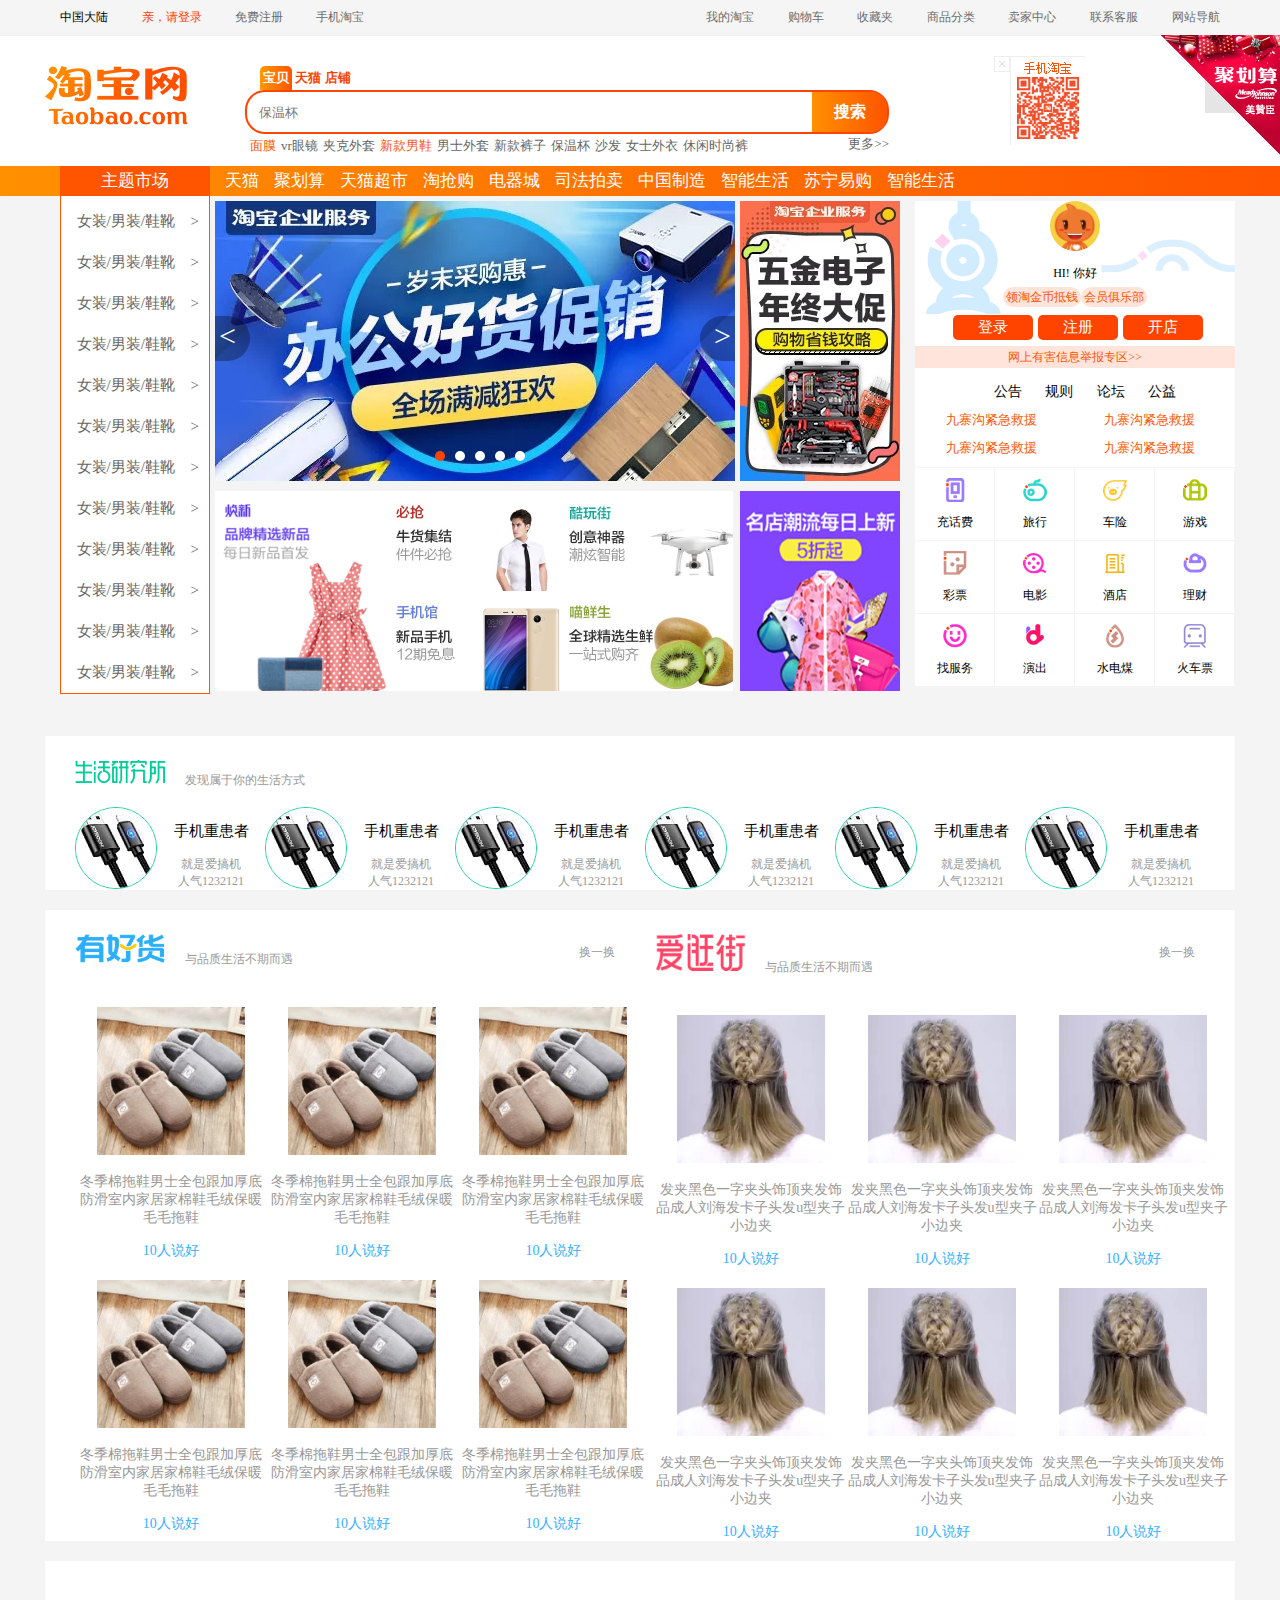
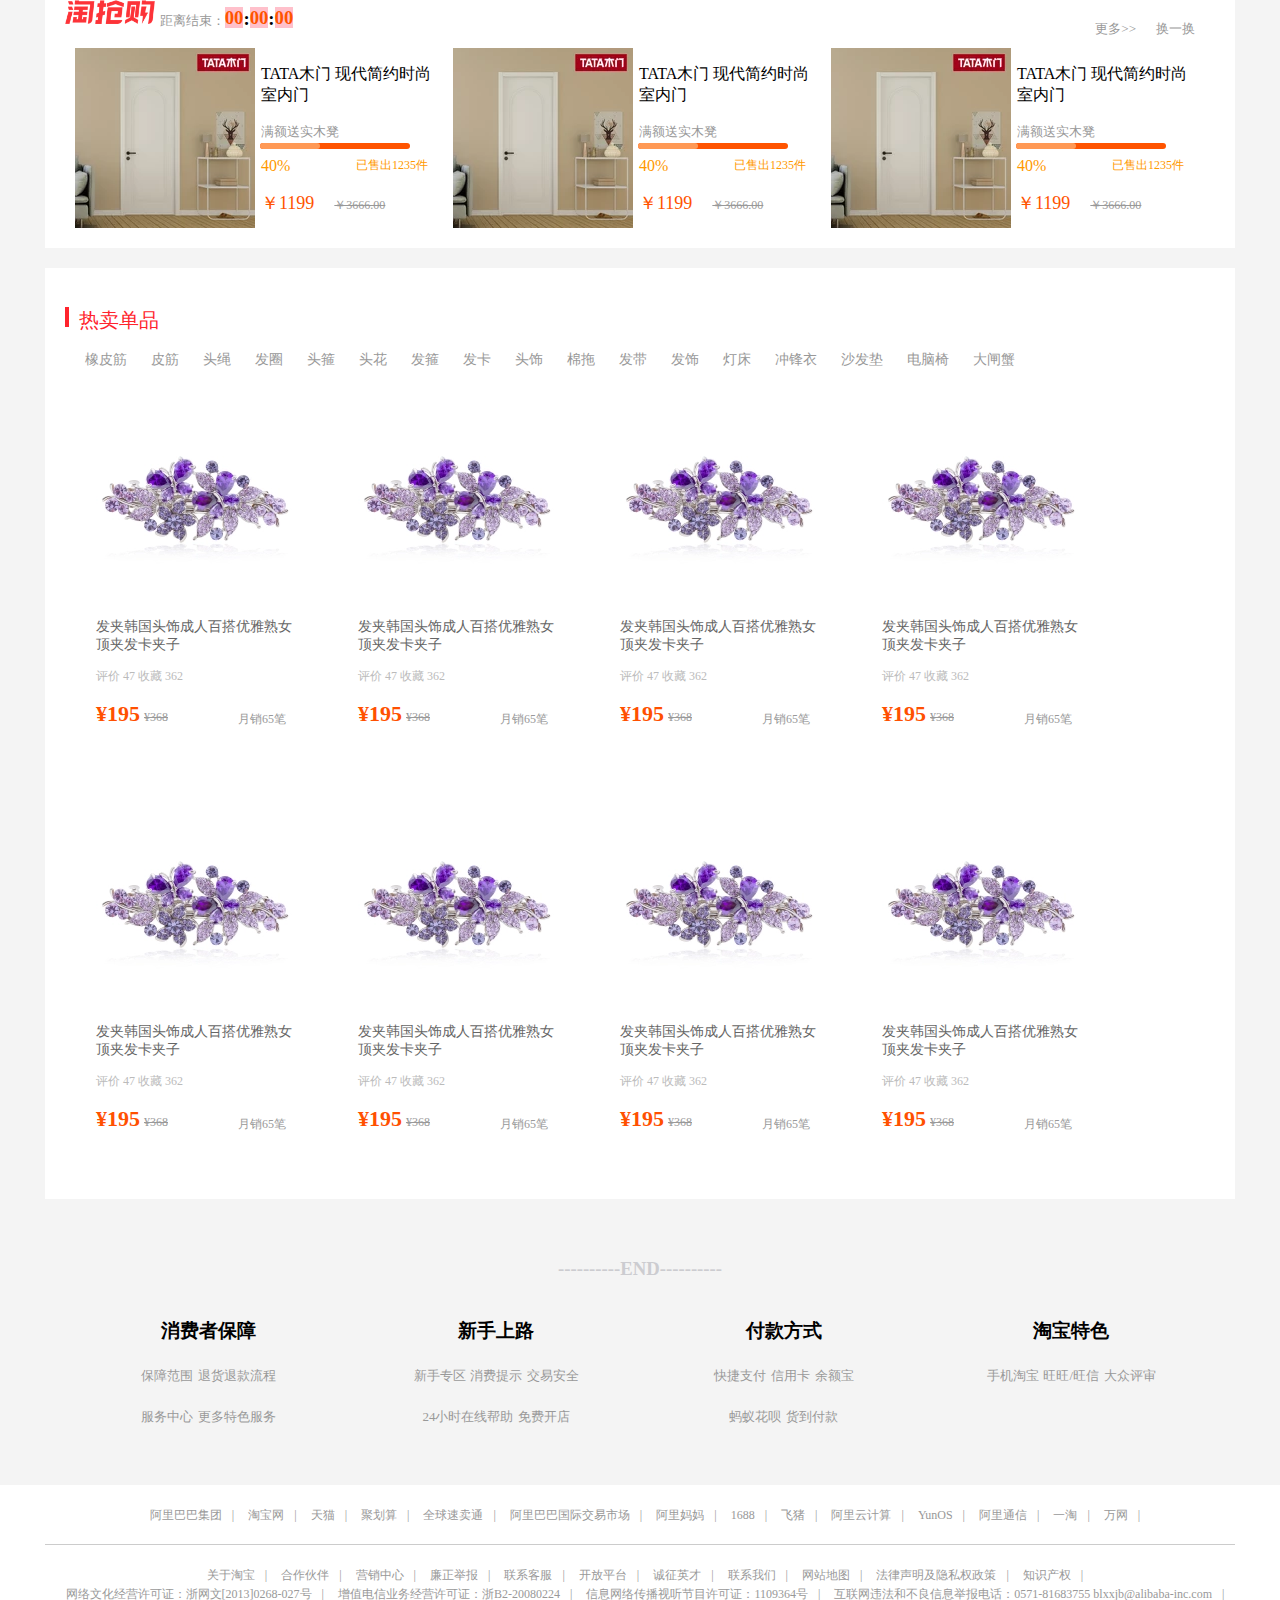
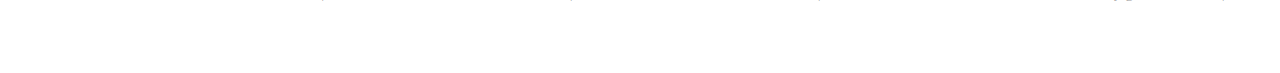
==== index.html @ c48dafb4 "update" ====
<!DOCTYPE html>
<html>
<head lang = "en">
    <meta charset = "UTF-8">
    <title>淘宝</title>
    <link rel = "stylesheet" href = "css/base.css"/>
    <link rel = "stylesheet" href = "css/index.css"/>
</head>
<body>
<!--顶部导航栏-->
<div class="top-nav clearfix">
    <div class="content">
        <div class = "top-nav-left">
            <a href = "javascript:"><span>中国大陆</span><span>▼</span>
                <ul>
                    <li>全球</li>
                    <li>中国大陆</li>
                    <li>台湾</li>
                    <li>香港</li>
                    <li>韩国</li>
                    <li>马来西亚</li>
                    <li>澳大利亚</li>
                    <li>美国</li>
                    <li>新加坡</li>
                    <li>加拿大</li>
                    <li>英国</li>
                </ul>
            </a>
            <a href = "javascript:"><span>亲，请登录</span></a>
            <a href = "javascript:"><span>免费注册</span></a>
            <a href = "javascript:"><span>手机淘宝</span></a>
        </div>
        <div class = "top-nav-right">
            <a href = "javascript:"><span>我的淘宝</span><span>▼</span>
                <ul>
                    <li>已买到的宝贝</li>
                    <li>我的足迹</li>
                </ul>
            </a>
            <a href = "javascript:"><span>购物车</span><span></span></a>
            <a href = "javascript:"><span>收藏夹</span><span>▼</span>
                <ul>
                    <li>收藏的宝贝</li>
                    <li>收藏的店铺</li>
                </ul>
            </a>
            <a href = "javascript:"><span>商品分类</span></a>
            <a href = "javascript:"><span>卖家中心</span><span>▼</span>
                <ul>
                    <li>免费开店</li>
                    <li>已卖出的宝贝</li>
                    <li>出售中的宝贝</li>
                    <li>卖家服务市场</li>
                    <li>卖家服务中心</li>
                    <li>体验中心</li>
                </ul>
            </a>
            <a href = "javascript:"><span>联系客服</span><span>▼</span>
                <ul>
                    <li>消费者客服</li>
                    <li>卖家客服</li>
                </ul>
            </a>
            <a href = "javascript:"><span>网站导航</span><span></span></a>
        </div>
    </div>
</div>
<!--顶部搜索栏-->
<div class="search">
    <div class="top-search">
        <img src = "img/taobao-logo.png" alt = ""/>
        <div class = "top-search-center">
            <div class = "top-search-center-tag">
                <span class="top-search-current"><i>宝贝</i></span>
                <span><i>天猫</i></span>
                <span><i>店铺</i></span>
            </div>
            <div class = "top-search-center-input">
                <input type = "text" placeholder="保温杯"/>
                <input type = "button" value="搜索"/>
            </div>
            <div class = "top-search-center-tip">
                <ul class="clearfix">
                    <li>面膜</li>
                    <li>vr眼镜</li>
                    <li>夹克外套</li>
                    <li>新款男鞋</li>
                    <li>男士外套</li>
                    <li>新款裤子</li>
                    <li>保温杯</li>
                    <li>沙发</li>
                    <li>女士外衣</li>
                    <li>休闲时尚裤</li>
                </ul>
                <span>更多>></span>
            </div>
        </div>
        <i><img src = "img/erweima.png" alt = ""/><a href = "javascript:"></a></i>
    </div>

</div>
<!--聚划算-->
<div class="juhuasuan">
    <a href = "javascript:"><img src = "img/nav-right.png" alt = ""/></a>
</div>
<!--主题部分通栏-->
<div class="top-main">
    <div class="content">
        <ul class="clearfix">
            <li><a href = "javascript:">主题市场</a></li>
            <li><a href = "javascript:">天猫</a></li>
            <li><a href = "javascript:">聚划算</a></li>
            <li><a href = "javascript:">天猫超市</a></li>
            <li><a href = "javascript:">淘抢购</a></li>
            <li><a href = "javascript:">电器城</a></li>
            <li><a href = "javascript:">司法拍卖</a></li>
            <li><a href = "javascript:">中国制造</a></li>
            <li><a href = "javascript:">智能生活</a></li>
            <li><a href = "javascript:">苏宁易购</a></li>
            <li><a href = "javascript:">智能生活</a></li>
        </ul>
    </div>
</div>
<!--主体部分-->
<div class="main clearfix">
    <div class="main-left ">
        <ul class="clearfix">
            <li>女装/男装/鞋靴 <span>></span></li>
            <li>女装/男装/鞋靴 <span>></span></li>
            <li>女装/男装/鞋靴 <span>></span></li>
            <li>女装/男装/鞋靴 <span>></span></li>
            <li>女装/男装/鞋靴 <span>></span></li>
            <li>女装/男装/鞋靴 <span>></span></li>
            <li>女装/男装/鞋靴 <span>></span></li>
            <li>女装/男装/鞋靴 <span>></span></li>
            <li>女装/男装/鞋靴 <span>></span></li>
            <li>女装/男装/鞋靴 <span>></span></li>
            <li>女装/男装/鞋靴 <span>></span></li>
            <li>女装/男装/鞋靴 <span>></span></li>
        </ul>
    </div>
    <div class="main-center">
        <div class="main-center-banner1">
            <ol class="clearfix">
                <li>
                    <a href = "javascript:"><img src = "img/banner1-5.webp.jpg" alt = ""/></a>
                </li>
                <li>
                    <a href = "javascript:"><img src = "img/banner1-1.webp.jpg" alt = ""/></a>
                </li>
                <li>
                    <a href = "javascript:"><img src = "img/banner1-2.webp.jpg" alt = ""/></a>
                </li>
                <li>
                    <a href = "javascript:"><img src = "img/banner1-3.webp.jpg" alt = ""/></a>
                </li>
                <li>
                    <a href = "javascript:"><img src = "img/banner1-4.webp.jpg" alt = ""/></a>

                </li>
                <li>
                    <a href = "javascript:"><img src = "img/banner1-5.webp.jpg" alt = ""/></a>
                </li>
                <li>
                    <a href = "javascript:"><img src = "img/banner1-1.webp.jpg" alt = ""/></a>
                </li>





            </ol>
            <ul>
                <li class="li-current"></li>
                <li></li>
                <li></li>
                <li></li>
                <li></li>
            </ul>
            <div class="left-arc"><</div>
            <div class="right-arc">></div>
        </div>
        <div class="main-center-img1">
            <img src = "img/banner-img2.jpg" alt = ""/>
        </div>

        <div class="main-center-banner2">
            <img src = "img/banner2-1-1.jpg" alt = ""/>
            <img src = "img/banner2-1-2.jpg" alt = ""/>
            <img src = "img/banner2-1-3.jpg" alt = ""/>
            <img src = "img/banner2-1-4.jpg" alt = ""/>
            <img src = "img/banner2-1-5.jpg" alt = ""/>
        </div>
        <div class="main-center-img2">
            <img src = "img/banner-img1.jpg" alt = ""/>

        </div>
    </div>
    <div class="main-right">
        <div class = "main-right-top">
            <img src = "img/banner-head.jpg" alt = ""/>
            <p>HI! 你好</p>
            <p><a>领淘金币抵钱</a><a>会员俱乐部</a></p>
            <span>登录</span><span>注册</span><span>开店</span>
        </div>
        <div class="main-right-report">
            <span>网上有害信息举报专区</span><span>>></span>
        </div>
        <div class = "main-right-main">
            <div class="main-right-main-top">
                <span>公告</span>
                <span>规则</span>
                <span>论坛</span>
                <span>公益</span>
            </div>
            <div class="tip">
                <span>九寨沟紧急救援</span>
                <span>九寨沟紧急救援</span>
                <span>九寨沟紧急救援</span>
                <span>九寨沟紧急救援</span>
            </div>
            <div class="main-right-main-center">
                <ul class="clearfix">
                    <li><div></div><p>充话费</p></li>
                    <li><div></div><p>旅行</p></li>
                    <li><div></div><p>车险</p></li>
                    <li><div></div><p>游戏</p></li>
                    <li><div></div><p>彩票</p></li>
                    <li><div></div><p>电影</p></li>
                    <li><div></div><p>酒店</p></li>
                    <li><div></div><p>理财</p></li>
                    <li><div></div><p>找服务</p></li>
                    <li><div></div><p>演出</p></li>
                    <li><div></div><p>水电煤</p></li>
                    <li><div></div><p>火车票</p></li>
                </ul>
            </div>
        </div>
    </div>
    <div class="main-bottom"></div>
</div>
<!--生活研究所-->
<div class="lifeinstitute">
    <h3><img src = "img/Lifeinstitute.png" alt = "" width="90px"/><span>发现属于你的生活方式</span></h3>
    <ul class="clearfix">
        <li><img src = "img/lifephone.jpg" alt = ""/><p>手机重患者</p><span>就是爱搞机</span><span>人气1232121</span></li>
        <li><img src = "img/lifephone.jpg" alt = ""/><p>手机重患者</p><span>就是爱搞机</span><span>人气1232121</span></li>
        <li><img src = "img/lifephone.jpg" alt = ""/><p>手机重患者</p><span>就是爱搞机</span><span>人气1232121</span></li>
        <li><img src = "img/lifephone.jpg" alt = ""/><p>手机重患者</p><span>就是爱搞机</span><span>人气1232121</span></li>
        <li><img src = "img/lifephone.jpg" alt = ""/><p>手机重患者</p><span>就是爱搞机</span><span>人气1232121</span></li>
        <li><img src = "img/lifephone.jpg" alt = ""/><p>手机重患者</p><span>就是爱搞机</span><span>人气1232121</span></li>
    </ul>

</div>
<!--有好货，爱逛街-->
<div class="street clearfix">
    <div class = "street-left">
        <h3><img src = "img/youhaohuo.png" alt = "" width="90px"/><span>与品质生活不期而遇</span> <span>换一换</span></h3>
        <ul>
            <li><img src = "img/shoe.jpg" alt = ""/>
                <p>冬季棉拖鞋男士全包跟加厚底防滑室内家居家棉鞋毛绒保暖毛毛拖鞋</p>
                <span>10人说好</span>
            </li>
            <li><img src = "img/shoe.jpg" alt = ""/>
                <p>冬季棉拖鞋男士全包跟加厚底防滑室内家居家棉鞋毛绒保暖毛毛拖鞋</p>
                <span>10人说好</span>
            </li>
            <li><img src = "img/shoe.jpg" alt = ""/>
                <p>冬季棉拖鞋男士全包跟加厚底防滑室内家居家棉鞋毛绒保暖毛毛拖鞋</p>
                <span>10人说好</span>
            </li>
            <li><img src = "img/shoe.jpg" alt = ""/>
                <p>冬季棉拖鞋男士全包跟加厚底防滑室内家居家棉鞋毛绒保暖毛毛拖鞋</p>
                <span>10人说好</span>
            </li>
            <li><img src = "img/shoe.jpg" alt = ""/>
                <p>冬季棉拖鞋男士全包跟加厚底防滑室内家居家棉鞋毛绒保暖毛毛拖鞋</p>
                <span>10人说好</span>
            </li>
            <li><img src = "img/shoe.jpg" alt = ""/>
                <p>冬季棉拖鞋男士全包跟加厚底防滑室内家居家棉鞋毛绒保暖毛毛拖鞋</p>
                <span>10人说好</span>
            </li>
        </ul>
    </div>
    <div class = "street-right">
        <h3><img src = "img/aiguangjie.png" alt = "" width="90px"/><span>与品质生活不期而遇</span> <span>换一换</span></h3>
        <ul>
            <li><img src = "img/hair.jpg" alt = ""/>
                <p>发夹黑色一字夹头饰顶夹发饰品成人刘海发卡子头发u型夹子小边夹</p>
                <span>10人说好</span>
            </li>
            <li><img src = "img/hair.jpg" alt = ""/>
                <p>发夹黑色一字夹头饰顶夹发饰品成人刘海发卡子头发u型夹子小边夹</p>
                <span>10人说好</span>
            </li>
            <li><img src = "img/hair.jpg" alt = ""/>
                <p>发夹黑色一字夹头饰顶夹发饰品成人刘海发卡子头发u型夹子小边夹</p>
                <span>10人说好</span>
            </li>
            <li><img src = "img/hair.jpg" alt = ""/>
                <p>发夹黑色一字夹头饰顶夹发饰品成人刘海发卡子头发u型夹子小边夹</p>
                <span>10人说好</span>
            </li>
            <li><img src = "img/hair.jpg" alt = ""/>
                <p>发夹黑色一字夹头饰顶夹发饰品成人刘海发卡子头发u型夹子小边夹</p>
                <span>10人说好</span>
            </li>
            <li><img src = "img/hair.jpg" alt = ""/>
                <p>发夹黑色一字夹头饰顶夹发饰品成人刘海发卡子头发u型夹子小边夹</p>
                <span>10人说好</span>
            </li>
        </ul>
    </div>
</div>
<!--淘抢购-->
<div class="tao">
    <h3>
        <img src = "img/taoqianggou.png" alt = "" width="90px"/>
        <span>距离结束：</span><i>00</i>:<i>00</i>:<i>00</i><s>换一换</s>
        <s>更多>></s></h3>
    <ul class="clearfix">
        <li>
            <img src = "img/door.jpg" alt = ""/>
            <p>TATA木门 现代简约时尚室内门</p>
            <span>满额送实木凳</span>
            <div class="tao-progress">
                <div></div>
            </div>
            <p>40%<span>已售出1235件</span></p>
            <p><span>￥1199</span><i>￥3666.00</i></p>
        </li>
        <li>
            <img src = "img/door.jpg" alt = ""/>
            <p>TATA木门 现代简约时尚室内门</p>
            <span>满额送实木凳</span>
            <div class="tao-progress">
                <div></div>
            </div>
            <p>40%<span>已售出1235件</span></p>
            <p><span>￥1199</span><i>￥3666.00</i></p>
        </li>
        <li>
            <img src = "img/door.jpg" alt = ""/>
            <p>TATA木门 现代简约时尚室内门</p>
            <span>满额送实木凳</span>
            <div class="tao-progress">
                <div></div>
            </div>
            <p>40%<span>已售出1235件</span></p>
            <p><span>￥1199</span><i>￥3666.00</i></p>
        </li>
    </ul>
</div>
<!--热卖单品-->
<div class="hot">
    <h3><div></div><span>热卖单品</span></h3>
    <div class="hot-list">
        <a href = "javascript:"><span>橡皮筋</span></a>
        <a href = "javascript:"><span>皮筋</span></a>
        <a href = "javascript:"><span>头绳</span></a>
        <a href = "javascript:"><span>发圈</span></a>
        <a href = "javascript:"><span>头箍</span></a>
        <a href = "javascript:"><span>头花</span></a>
        <a href = "javascript:"><span>发箍</span></a>
        <a href = "javascript:"><span>发卡</span></a>
        <a href = "javascript:"><span>头饰</span></a>
        <a href = "javascript:"><span>棉拖</span></a>
        <a href = "javascript:"><span>发带</span></a>
        <a href = "javascript:"><span>发饰</span></a>
        <a href = "javascript:"><span>灯床</span></a>
        <a href = "javascript:"><span>冲锋衣</span></a>
        <a href = "javascript:"><span>沙发垫</span></a>
        <a href = "javascript:"><span>电脑椅</span></a>
        <a href = "javascript:"><span>大闸蟹</span></a>
    </div>
    <div class="hot-image">
        <ul class="clearfix">
            <li>
                <img src = "img/fashi.jpg" alt = ""/>
                <p>发夹韩国头饰成人百搭优雅熟女顶夹发卡夹子</p>
                <p>评价 <span>47</span> 收藏 <span>362</span></p>
                <p><span>¥195</span><s>¥368</s><i>月销65笔</i></p>
            </li>
            <li>
                <img src = "img/fashi.jpg" alt = ""/>
                <p>发夹韩国头饰成人百搭优雅熟女顶夹发卡夹子</p>
                <p>评价 <span>47</span> 收藏 <span>362</span></p>
                <p><span>¥195</span><s>¥368</s><i>月销65笔</i></p>
            </li>
            <li>
                <img src = "img/fashi.jpg" alt = ""/>
                <p>发夹韩国头饰成人百搭优雅熟女顶夹发卡夹子</p>
                <p>评价 <span>47</span> 收藏 <span>362</span></p>
                <p><span>¥195</span><s>¥368</s><i>月销65笔</i></p>
            </li>
            <li>
                <img src = "img/fashi.jpg" alt = ""/>
                <p>发夹韩国头饰成人百搭优雅熟女顶夹发卡夹子</p>
                <p>评价 <span>47</span> 收藏 <span>362</span></p>
                <p><span>¥195</span><s>¥368</s><i>月销65笔</i></p>
            </li>
            <li>
                <img src = "img/fashi.jpg" alt = ""/>
                <p>发夹韩国头饰成人百搭优雅熟女顶夹发卡夹子</p>
                <p>评价 <span>47</span> 收藏 <span>362</span></p>
                <p><span>¥195</span><s>¥368</s><i>月销65笔</i></p>
            </li>
            <li>
                <img src = "img/fashi.jpg" alt = ""/>
                <p>发夹韩国头饰成人百搭优雅熟女顶夹发卡夹子</p>
                <p>评价 <span>47</span> 收藏 <span>362</span></p>
                <p><span>¥195</span><s>¥368</s><i>月销65笔</i></p>
            </li>
            <li>
                <img src = "img/fashi.jpg" alt = ""/>
                <p>发夹韩国头饰成人百搭优雅熟女顶夹发卡夹子</p>
                <p>评价 <span>47</span> 收藏 <span>362</span></p>
                <p><span>¥195</span><s>¥368</s><i>月销65笔</i></p>
            </li>
            <li>
                <img src = "img/fashi.jpg" alt = ""/>
                <p>发夹韩国头饰成人百搭优雅熟女顶夹发卡夹子</p>
                <p>评价 <span>47</span> 收藏 <span>362</span></p>
                <p><span>¥195</span><s>¥368</s><i>月销65笔</i></p>
            </li>

        </ul>
    </div>
</div>
<div class="footer">
    <h3>----------END----------</h3>
    <ul class="clearfix">
        <li>
            <p>消费者保障</p>
            <p><span>保障范围</span>
                <span>退货退款流程</span>
            </p>
            <p><span>服务中心</span>
                <span>更多特色服务</span>
            </p>
        </li>
        <li>
            <p>新手上路</p>
            <p><span>新手专区</span>
                <span>消费提示</span>
                <span>交易安全</span>
            </p>
            <p><span>24小时在线帮助</span>
                <span>免费开店</span>
            </p>
        </li>
        <li>
            <p>付款方式</p>
            <p><span>快捷支付</span>
                <span>信用卡</span>
                <span>余额宝</span>
            </p>
            <p><span>蚂蚁花呗</span>
                <span>货到付款</span>
            </p>
        </li>
        <li>
        <p>淘宝特色</p>
        <p><span>手机淘宝</span>
            <span>旺旺/旺信</span>
            <span>大众评审</span>
        </p>
    </li>



    </ul>
</div>
<div class="link">
    <ol class="clearfix">
        <a href = "javascript:"><i>阿里巴巴集团</i></a><i>|</i>
        <a href = "javascript:"><i>淘宝网</i></a><i>|</i>
        <a href = "javascript:"><i>天猫</i></a><i>|</i>
        <a href = "javascript:"><i>聚划算</i></a><i>|</i>
        <a href = "javascript:"><i>全球速卖通</i></a><i>|</i>
        <a href = "javascript:"><i>阿里巴巴国际交易市场</i></a><i>|</i>
        <a href = "javascript:"><i>阿里妈妈</i></a><i>|</i>
        <a href = "javascript:"><i>1688</i></a><i>|</i>
        <a href = "javascript:"><i>飞猪</i></a><i>|</i>
        <a href = "javascript:"><i>阿里云计算</i></a><i>|</i>
        <a href = "javascript:"><i>YunOS</i></a><i>|</i>
        <a href = "javascript:"><i>阿里通信</i></a><i>|</i>
        <a href = "javascript:"><i>一淘</i></a><i>|</i>
        <a href = "javascript:"><i>万网</i></a><i>|</i>
    </ol>
    <div class="link-line"></div>
    <ol class="clearfix">

        <a href = "javascript:"><i>关于淘宝</i></a><i>|</i>
        <a href = "javascript:"><i>合作伙伴</i></a><i>|</i>
        <a href = "javascript:"><i>营销中心</i></a><i>|</i>
        <a href = "javascript:"><i>廉正举报</i></a><i>|</i>
        <a href = "javascript:"><i>联系客服</i></a><i>|</i>
        <a href = "javascript:"><i> 开放平台</i></a><i>|</i>
        <a href = "javascript:"><i>诚征英才</i></a><i>|</i>
        <a href = "javascript:"><i>联系我们</i></a><i>|</i>
        <a href = "javascript:"><i>网站地图</i></a><i>|</i>
        <a href = "javascript:"><i>法律声明及隐私权政策</i></a><i>|</i>
        <a href = "javascript:"><i>知识产权</i></a><i>|</i>
    </ol>
    <ol class="clearfix">
        <a href = "javascript:"><i>网络文化经营许可证：浙网文[2013]0268-027号</i></a><i>|</i>
        <a href = "javascript:"><i>增值电信业务经营许可证：浙B2-20080224</i></a><i>|</i>
        <a href = "javascript:"><i>信息网络传播视听节目许可证：1109364号</i></a><i>|</i>
        <a href = "javascript:"><i>互联网违法和不良信息举报电话：0571-81683755 blxxjb@alibaba-inc.com</i></a><i>|</i>
    </ol>
</div>
</body>
</html>
<script src="js/index.js"></script>
---- css/base.css ----
/*基本css*/
/*清除浮动*/
.clearfix::before,.clearfix::after {
    content: '';
    display: table;
}
.clearfix::after {
    clear: both;
}
.clearfix {
    *zoom: 1;/*兼容ie6*/
}

/*清除基本样式*/
html,body,div,span,i,s,a,img,ul,ol,li {
    margin: 0;
    padding: 0;
}
i,s,a {
    text-decoration: none;
    font-style: normal;
}
ol,ul {
    list-style: none;
}
input {
    outline: none;
    border: none;
}
body {
    background-color: #f4f4f4;
}
---- css/index.css ----
/*顶部导航栏*/
.top-nav {
    background-color: #f5f5f5;
    font: 400 12px/35px 'microsoft yahei';
    border-bottom: 1px solid #eee;
}
.top-nav .content {
    width: 1190px;
    height: 35px;
    margin: 0 auto;
    position: relative;

}
.top-nav .content a{
    color: #6c6c6c;
    /*margin-left: 15px;*/
    padding: 0px 15px;
    height: 35px;
    display: inline-block;
}

.top-nav .top-nav-left {
    float: left;
    height: 100%;
}
.top-nav .top-nav-left a:nth-child(1){
    color: #000;
}
.top-nav .top-nav-left a:nth-child(2){
    color: #f40;
}
.top-nav .top-nav-right {
    float: right;
    position: relative;
}
.top-nav-left a span:nth-child(2),.top-nav-right a span:nth-child(2) {
    color: #ccc;
    font-size: 1px;
}
.top-nav-left a ul, .top-nav-right a ul{
    position: absolute;
    background-color: #fff;
    z-index: 1;
    top: 35px;
    display: none;
}
.top-nav a:hover span:nth-child(1) {
    color: #f40;
}

.top-nav-left a:nth-child(1) ul {
    height: 300px;
    width: 250px;
    /*float: left;*/
    left: 0;
    overflow-y: scroll;
    overflow-x: hidden;
    padding: 8px 0 0 15px;

}
.top-nav-right a:nth-child(1) ul {
    width: 75px;
    /*float: left;*/
    left: 5px;
    padding: 8px 4px 0 4px;
}
.top-nav-right a:nth-child(3) ul {
    width: 63px;
    /*float: left;*/
    left: 166px;
    padding: 8px 4px 0 4px;


}
.top-nav-right a:nth-child(5) ul {
    /*float: left;*/
    width: 75px;
    left: 329px;
    padding: 8px 4px 0 4px;
}
.top-nav-right a:nth-child(6) ul {
    /*float: left;*/
    width: 75px;
    left: 423px;
    padding: 8px 4px 0 4px;
}
.top-nav-left ul li:hover,.top-nav-right ul li:hover {
    background-color: #ccc;

}


/*顶部搜索栏*/
.search {
    background-color: #fff;
}
.top-search {
    width: 1190px;
    height: 100px;
    margin: 0 auto;
    padding: 30px 0 0 0px;
    position: relative;
    background-color: #fff;

}
.top-search img:nth-of-type(2) {
    position: absolute;
    right: 170px;
    top: 30px;
}
.top-search-center {
    float: left;
    position: absolute;
    top: 30px;
    left: 200px;
}
.top-search-center .top-search-center-tag {
    color: #f40;
    font: 600 13px 'microsoft yahei';
    margin-left: 15px;
}
.top-search-center .top-search-center-tag span {
    cursor: pointer;
}
.top-search-current {
    display: inline-block;
    border-radius: 5px 5px 0 0 ;
    background-image: linear-gradient(to right,#ff9900 0%,#ff5400 100%);
    color: #fff;
    padding: 3px;
}
.top-search-center-input {
    width: 640px;
    height: 40px;
    border-radius: 20px;
    border: 2px solid #f40;
    position: relative;
}
.top-search-center-input input[type=text] {
    margin: 2px 0 0 10px;
    width: 480px;
    height: 34px;
}
.top-search-center-input input[type=button] {
    width: 75px;
    height: 100%;
    float: right;
    background-image: linear-gradient(to right,#ff9000 0%,#ff5400 100%);
    border-radius: 0 15px 15px 0;
    cursor: pointer;
    color: #fff;
    font: 700 16px 'microsoft yahei';

}
.top-search-center-tip ul li {
    font: 400 13px 'microsoft yahei';
    float: left;
    margin: 3px 0 0 5px;
    color: #666;
    cursor: pointer;
}
.top-search-center-tip ul li:hover {
    color: #f40;
}
.top-search-center-tip ul li:nth-child(1) {
    color: #ff5400;
}
.top-search-center-tip ul li:nth-child(4) {
    color: #ff5400;
}
.top-search-center-tip span {
    float: right;
    font: 400 13px 'microsoft yahei';
    margin: -20px 0 0 5px;
    color: #666;
    cursor: pointer;

}
.top-search>i{

    position: absolute;
    right: 150px;
    top: 20px;
}
.top-search>i>a {
    height: 14px;
    width: 14px;
    position: absolute;
    left: 0;
    top: 0;
}

/*聚划算*/
.juhuasuan {
    position: absolute;
    right: 0;
    top: 35px;
}
/*主题通栏部分*/
.top-main {
    height: 30px;
    background-image: linear-gradient(90deg,#ff9000 0%,#ff5400 100%);
    margin-top: 0px;
}
.top-main .content {
    width: 1190px;
    margin: 0 auto;
}
.top-main ul li{
    float: left;
    margin-left: 15px;
    cursor: pointer;
}
.top-main ul li a {
    cursor: pointer;

}

.top-main li:nth-child(1){
    width: 150px;
    text-align: center;
    background-color: #ff5400;

}
.top-main ul li a{
    color: #fff;
    font: 400 17px/30px 'microsoft yahei';
}

/*主体部分*/
.main {
    width: 1190px;
    margin: 0 auto;
    position: relative;
}
.main-left {
    float: left;
    width: 148px;
    border: 1px solid #ff5400;
    margin-left: 15px;
    margin-top: -1px;
}
.main-left ul {
    width: 100%;
    text-align: center;
    background-color: #fff;
}
.main-left ul li {
    height: 32px;
    color: #666;
    margin: 9px 0 5px 0;
    font: 400 15px/32px 'microsoft yahei';
}
.main-left ul li:hover{
    color: #ff5000;
    background-color: #ffe4dc;
    transition: all 0.3s;
}
.main-left ul li span {
    float: right;
    margin-right: 10px;
}
/*轮播图*/

.main-center-banner1 {
    width: 520px;
    height: 280px;
    margin: 5px;
    position: relative;
    overflow: hidden;
    display: inline-block;
    float: left;
}
.main-center-banner1 ul {
    position: absolute;
    bottom: 20px;
    left: 50%;
    margin-left: -50px;
}
.main-center-banner1 ol {
    position: absolute;
    width: 3640px;
    left: -520px;
}
.main-center-banner1 ol li{
    float: left;
}
.main-center-banner1 .li-current {
    background-color: #f40;
}
.main-center-banner1 ul li {
    height: 10px;
    width: 10px;
    border-radius: 10px;
    float: left;
    margin-left: 10px;
    background-color: #fff;
    cursor: pointer;

}
.left-arc,.right-arc{
    position: absolute;
    width: 45px;
    height: 45px;
    font: 400 30px/40px 'microsoft yahei';
    color: #fff;
    cursor: pointer;
    background-color: rgba(0,0,0,0.3);
    text-align: center;
}
.left-arc {
    left: -10px;
    top: 50%;
    margin-top: -25px;
    border-radius: 0 25px 25px 0;

}
.right-arc {
    right: -10px;
    top: 50%;
    margin-top: -25px;
    border-radius: 25px 0 0 25px;

}
.main-center-banner2 {
    height: 220px;
    width: 520px;
    margin: 5px;
    position: relative;
    overflow: hidden;
    /*display: inline-block;*/
    float: left;

}
.main-center-banner2 img {
    cursor: pointer;
}
.main-center-banner2 img:nth-child(1) {
    height: 200px;
    float: left;
}
.main-center-banner2 img:nth-child(n+2) {
    height: 100px;
    float: left;

}
.main-center-img1,.main-center-img2 {
    display: inline-block;
    float: left;
    margin-top: 5px;
    cursor: pointer;

}
/*主要内容右侧登录部分*/
.main-right {
    position: absolute;
    top: 5px;
    width: 320px;
    right: 0;
}
.main-right-top {
    width: 320px;
    height: 145px;
    background: url(../img/banner-background.png);
    text-align: center;
    background-size: cover;
}
.main-right-top p {
    font: 400 12px/12px 'microsoft yahei';
    cursor: pointer;
}
.main-right-top img {
    border-radius: 50%;
    cursor: pointer;
}
.main-right-top p:nth-of-type(2) a{
    padding: 3px;
    border-radius: 10px;
    background-color: #ffe4db;
    color: #ff5400;
}
.main-right-top span {
    background-color: #f40;
    font: 500 15px/25px 'microsoft yahei';
    color: #fff;
    margin-left: 5px;
    width: 80px;
    display: inline-block;
    cursor: pointer;
    border-radius: 5px;
}
.main-right-report {
    width: 100%;
    height: 22px;
    text-align: center;
    background-color: #ffe4db;
    font: 400 12px 'microsoft yahei';
    cursor: pointer;

}
.main-right-report span {
    line-height: 22px;
    color: #ff5400;
}

/*main-right-main*/
.main-right-main {
    background-color: #fff;
    width: 100%;
    padding-top: 15px;
    position: relative;
}
.main-right-main-top {
    text-align: center;
    font: 500 14px 'microsoft yahei';

}
.main-right-main-top span {
    margin: 15px 0 0 20px;
    cursor: pointer;
}
.main-right-main-top span::before {
    content: '';
    display: block;
    height: 2px;
    width: 35px;
    background-color: #f40;
    position: absolute;
    display: none;
}
.main-right-main-top span:nth-child(1)::before {
    top: 35px;
    left: 75px;
}
.main-right-main-top span:nth-child(2)::before {
    top: 35px;
    left: 125px;
}
.main-right-main-top span:nth-child(3)::before {
    top: 35px;
    left: 178px;
}
.main-right-main-top span:nth-child(4)::before {
    top: 35px;
    left: 230px;
}
.main-right-main-top span:hover {
    color: #f40;
}
.main-right-main-top span:hover::before {
    display: block;
}
.main-right-main-top .tip {
    margin-top: 20px;
}
.main-right-main .tip span{
    display: inline-block;
    font: 400 13px 'microsoft yahei';
    width: 48%;
    text-align: center;
    color: #ff5400;
    margin-top: 10px;
    cursor: pointer;


}
.main-right-main-center ul {
    margin-top: 10px;
}
.main-right-main-center ul li {
    width: 78px;
    height: 71px;
    text-align: center;
    /*border: 1px solid #000;*/
    float: left;
    border-top: 1px solid #f4f4f4;
    border-right: 1px solid #f4f4f4;
    border-left: 1px solid transparent;
    border-bottom: 1px solid transparent;
    cursor: pointer;

}
.main-right-main-center ul li:hover {
    border: 1px solid #f40;
    width: 78px;
    height: 71px;
}
.main-right-main-center ul li:hover p {
    color: #f40;
}
.main-right-main-center ul li p {
    font: 400 12px 'microsoft yahei';
}
.main-right-main-center ul li div {
    background: url(../img/banner-logo.png) no-repeat;
    width: 24px;
    height: 24px;
    margin: 10px auto 0 auto;
}
.main-right-main-center ul li:nth-child(1) div {
    background-position: 0px 0px;
}
.main-right-main-center ul li:nth-child(2) div {
    background-position: 0px -44px;

}
.main-right-main-center ul li:nth-child(3) div {
    background-position: 0px -88px;

}
.main-right-main-center ul li:nth-child(4) div {
    background-position: 0px -132px;

}
.main-right-main-center ul li:nth-child(5) div {
    background-position: 0px -175px;

}
.main-right-main-center ul li:nth-child(6) div {
    background-position: 0px -220px;

}
.main-right-main-center ul li:nth-child(7) div {
    background-position: 0px -264px;

}
.main-right-main-center ul li:nth-child(8) div {
    background-position: 0px -308px;

}
.main-right-main-center ul li:nth-child(9) div {
    background-position: 0px -352px;

}
.main-right-main-center ul li:nth-child(10) div {
    background-position: 0px -397px;

}
.main-right-main-center ul li:nth-child(11) div {
    background-position: 0px -440px;

}
.main-right-main-center ul li:nth-child(12) div {
    background-position: 0px -484px;

}

/*生活研究所*/
.lifeinstitute {
    width: 1160px;
    margin: 20px auto 0 auto;
    padding-left: 30px;
    background-color: #fff;
    padding-top: 5px;
}
.lifeinstitute h3 span {
    font: 400 12px 'microsoft yahei';
    color: #999;
    margin-left: 20px;
}
.lifeinstitute h3 img {
    cursor: pointer;
}
.lifeinstitute ul li {
    float: left;
    width: 190px;
    text-align: center;
    cursor: pointer;
}
.lifeinstitute ul li:hover img {
    border: 1px solid #f40;
}
.lifeinstitute ul li:hover p {
    color: #f40;
}
.lifeinstitute ul li img {
    border-radius: 50%;
    float: left;
    border: 1px solid #13d0a1;
}
.lifeinstitute ul li p {
    font-size: 15px;
}
.lifeinstitute ul li span {
    color: #999;
    font: 400 12px 'microsoft yahei';
    display: block;
}
/*有好货，爱逛街*/
.street {
    width: 1160px;
    margin: 20px auto 0 auto;
    padding-left: 30px;
    background-color: #fff;
    padding-top: 5px;

}
.street .street-left {
    float: left;
    width: 50%;
}
.street .street-right {
    float: right;
    width: 50%;
}
.street .street-left h3 span,.street .street-right h3 span {
    font: 400 12px 'microsoft yahei';
    color: #999;
    margin-left: 20px;
}
.street .street-left h3 span:nth-child(3) {
    float: right;
    margin: 10px 40px 0 0 ;
    cursor: pointer;

}
.street .street-right h3 span:nth-child(3) {
    float: right;
    margin: 10px 40px 0 0 ;
    cursor: pointer;

}
.street ul li {
    float: left;
    width: 33%;
    overflow: hidden;
    text-align: center;
    margin-top: 20px;
}
.street ul li:hover img {
    filter: grayscale(40%);
    transition: all 0.3s;
}
.street ul li:hover p {
    color: #f40;
}
.street ul li img {
    height: 148px;
}
.street ul li p {
    color: #999;
    font-size: 14px;
}
.street ul li span {
    color: #35b1ff;
    font-size: 14px;
}
.street h3 img {
    cursor: pointer;
}
/*淘抢购*/
.tao {
    width: 1150px;
    margin: 20px auto 0 auto;
    padding: 20px;
    background-color: #fff;
}
.tao h3 span {
    font: 400 13px 'microsoft yahei';
    color: #999;
}
.tao h3 i {
    background-color: pink;
    color: #ff5400;
}
.tao h3 img {
    cursor: pointer;
}
.tao h3 s {
    font: 400 13px 'microsoft yahei';
    color: #999;
    float: right;
    margin: 20px 20px 0 0 ;
    cursor: pointer;
}
.tao ul {
    width: 100%;
}
.tao ul li {
    float: left;
    width: 32%;
    height: 180px;
    position: relative;
    margin-left: 10px;
    cursor: pointer;
}
.tao ul li:hover>p {
    color: #f40;
}
.tao ul li:hover>img {
    opacity: 0.8;
    transition: all 0.3s;
}
.tao ul li img {
    float: left;
    padding-right: 6px;
}
.tao ul li>span {
    font-size: 13px;
    color: #999;
}
.tao .tao-progress {
    width: 150px;
    background-color: #ff5400;
    height: 6px;
    position: absolute;
    right: 33px;
    top: 95px;
    border-radius: 10px;
}
.tao .tao-progress div {
    width: 40%;
    height: 100%;
    background-color: #ff9955;
    border-radius: 10px;

}
.tao ul li p:nth-of-type(2) {
    color: #ff9900;
}
.tao ul li p:nth-of-type(2) span{
    float: right;
    font-size: 12px;
    margin-right: 15px;
}
.tao ul li p:nth-of-type(3) span {
    font: 500 18px 'microsoft yahei';
    color: #ff5400
}
.tao ul li p:nth-of-type(3) i {
    font: 400 12px 'microsoft yahei';
    color: #999;
    text-decoration: line-through;
    margin-left: 20px;
}
/*热卖单品*/
.hot {
    width: 1150px;
    margin: 20px auto 0 auto;
    background-color: #fff;
    padding: 20px;
}
.hot h3 div {
    display: inline-block;
    width: 4px;
    height: 20px;
    background-color: #ff242d;
}
.hot h3 span {
    color: #ff242d;
    font: 500 20px/20px 'microsoft yahei';
    margin-left: 10px;
}
.hot .hot-list span {
    color: #999;
    font: 400 14px 'microsoft yahei';
    margin-left: 20px;
}
.hot .hot-list span:hover {
    color: #f40;
}
.hot .hot-image ul li {
    float: left;
    margin: 10px;
    padding: 20px;
    width: 200px;
    border: 1px solid transparent;

}
.hot .hot-image ul li img {
    cursor: pointer;
}
.hot .hot-image ul li:hover {
    border: 1px solid #f40;
    
}
.hot .hot-image ul li p:nth-of-type(1) {
    font-size: 14px;
    color: #666;
}
.hot .hot-image ul li p:nth-of-type(2){
    font-size: 12px;
    color: #bbb;
}
.hot .hot-image ul li p:nth-of-type(3) span{
    color: #ff5000;
    font: 600 22px 'microsoft yahei';
}
.hot .hot-image ul li p:nth-of-type(3) s {
    font-size: 12px;
    color: #999;
    text-decoration: line-through;
    margin-left: 4px;
}
.hot .hot-image ul li p:nth-of-type(3) i {
    font-size: 12px;
    color: #999;
    float: right;
    margin: 10px 10px 0 0 ;
}
/*尾部*/
.footer {
    width: 1150px;
    padding: 20px;
    margin: 20px auto 0 auto;
    text-align: center;
}
.footer h3 {
    /*width: 60px;*/
    color: #ccccd0;
}
.footer ul li {
    float: left;
    width: 25%;
}
.footer ul li p {
    font: 600 19px 'microsoft yahei';
}

.footer ul li span {
    color: #999;
    font: 400 13px 'microsoft yahei';
    cursor: pointer;
}
.footer ul li span:hover {
    color: #f40;
}
/*link部分*/
.link {
    background-color: #fff;
    width: 100%;
    padding: 20px 0 70px 0;
    margin: 20px auto 0 auto;
    text-align: center;
}
.link ol i {
    font: 400 12px 'microsoft yahei';
    color: #999;
    margin-left: 10px;
}
.link .link-line {
    width: 1190px;
    margin: 20px auto;
    height: 1px;
    background-color: #ccc;

}
.link ol a i{
    cursor: pointer;
}
.link ol a i:hover {
    color: #f40;
}
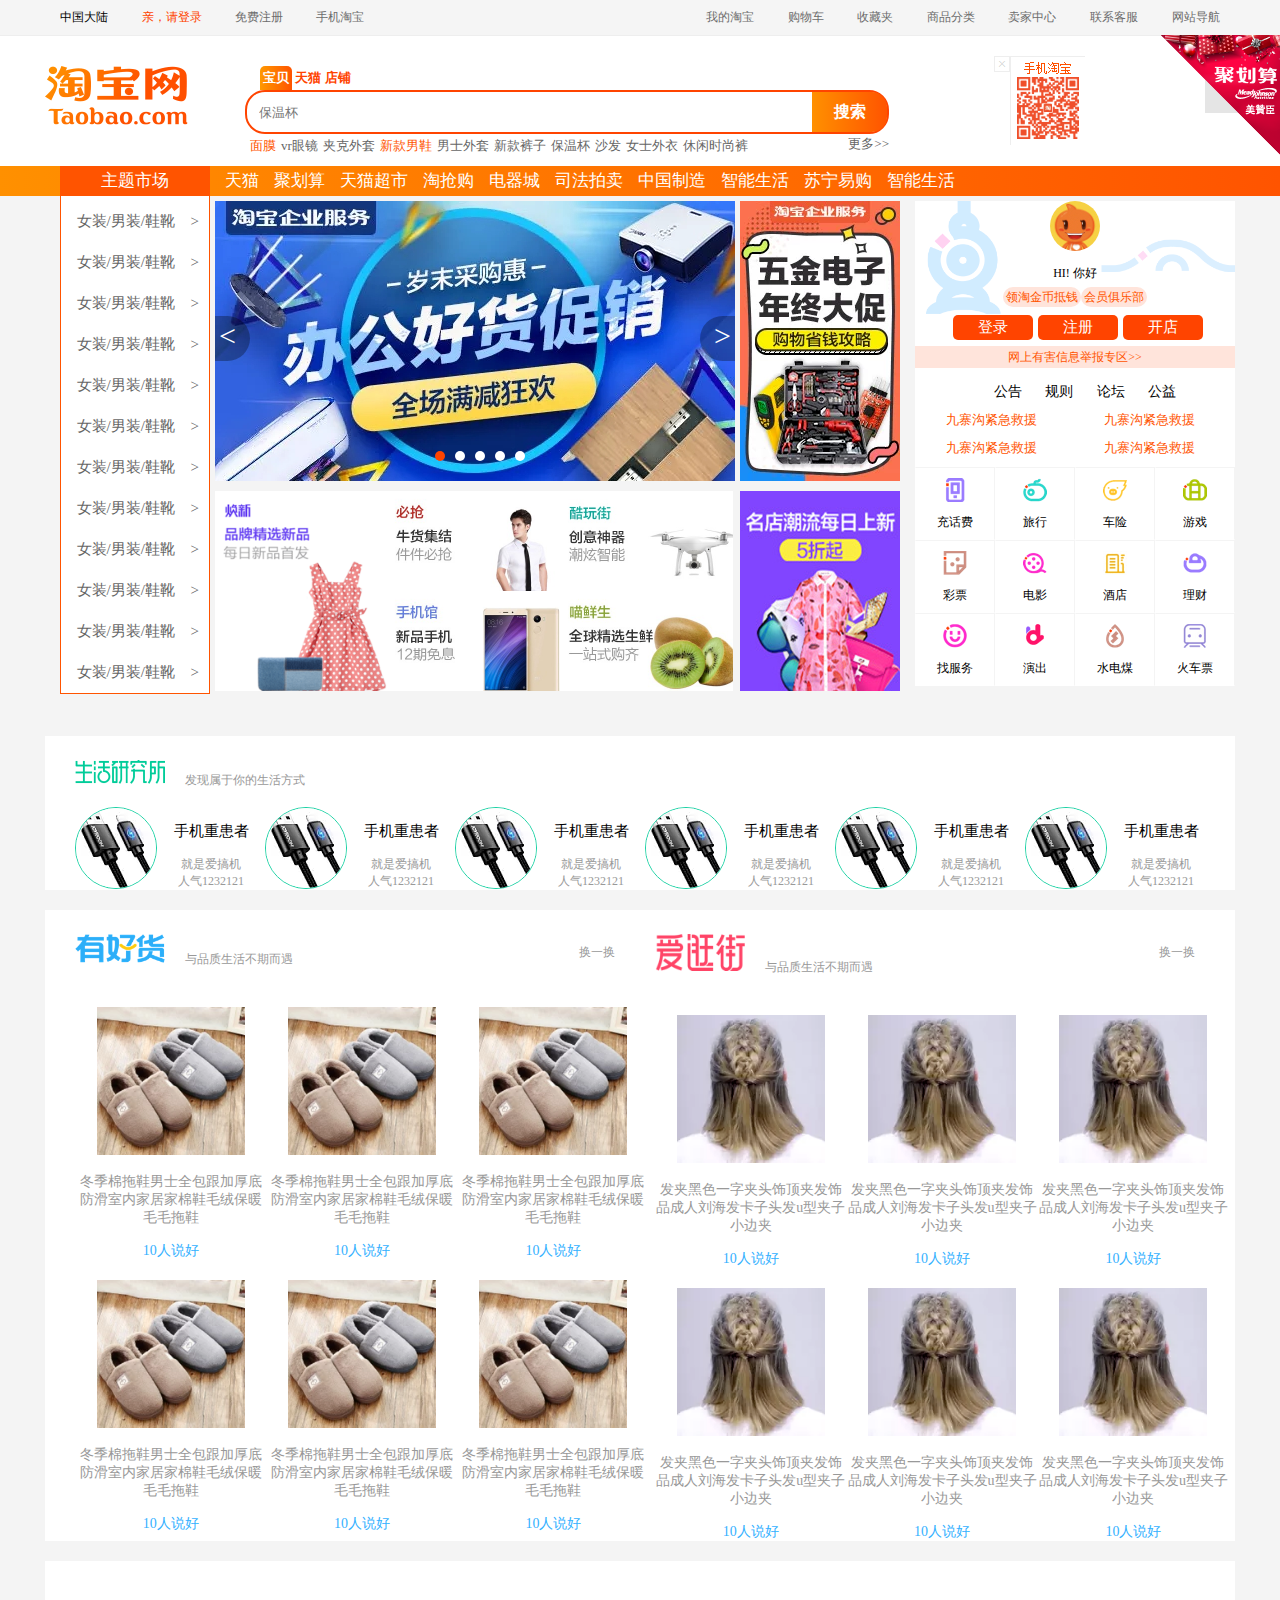
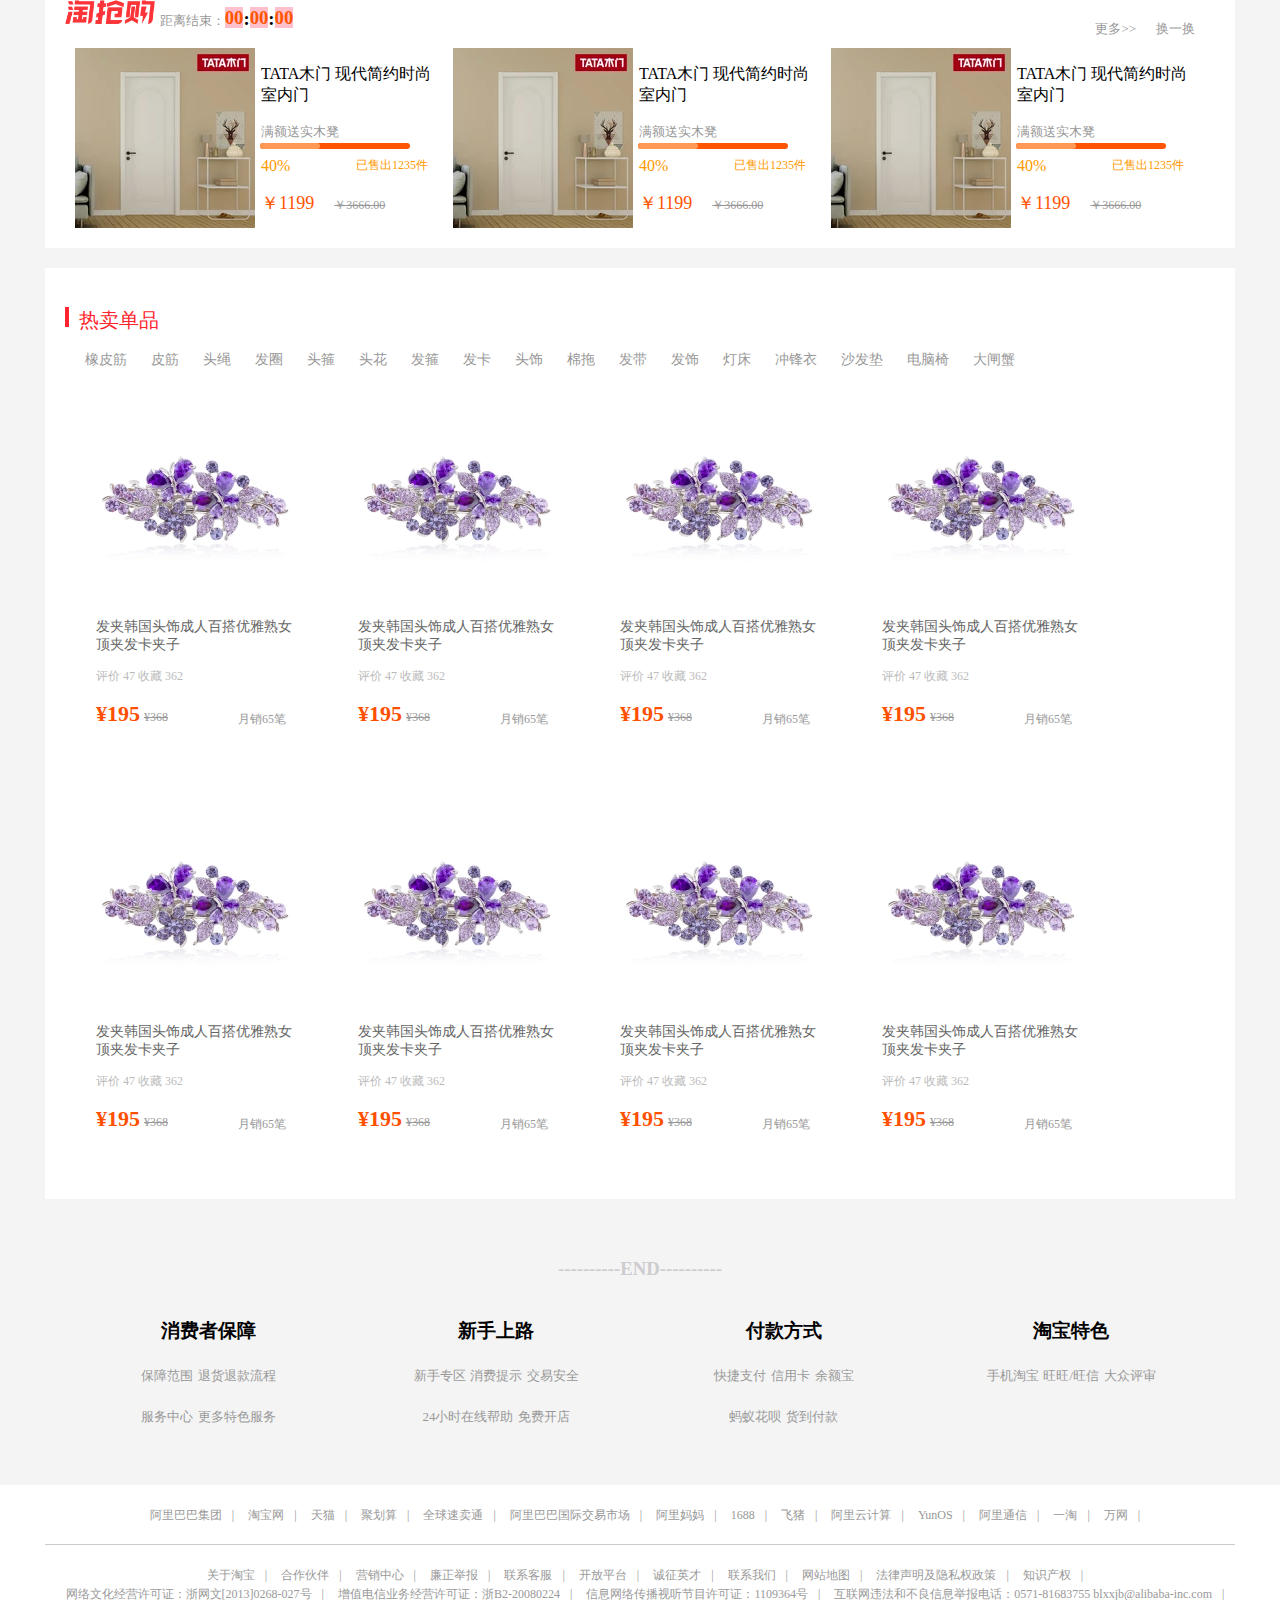
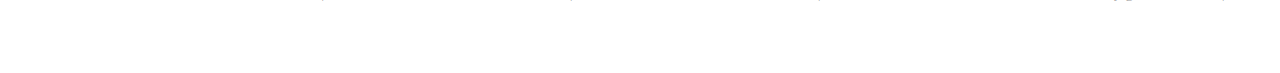
==== commit 7fc1215e: "update" ====
--- a/index.html
+++ b/index.html
@@ -3,8 +3,8 @@
 <head lang = "en">
     <meta charset = "UTF-8">
     <title>淘宝</title>
-    <link rel = "stylesheet" href = "css/base.css"/>
-    <link rel = "stylesheet" href = "css/index.css"/>
+    <link rel = "stylesheet" type="text/css" href = "css/base.css"/>
+    <link rel = "stylesheet" type="text/css" href = "css/index.css"/>
 </head>
 <body>
 <!--顶部导航栏-->
@@ -143,26 +143,26 @@
         <div class="main-center-banner1">
             <ol class="clearfix">
                 <li>
-                    <a href = "javascript:"><img src = "img/banner1-5.webp.jpg" alt = ""/></a>
-                </li>
-                <li>
-                    <a href = "javascript:"><img src = "img/banner1-1.webp.jpg" alt = ""/></a>
-                </li>
-                <li>
-                    <a href = "javascript:"><img src = "img/banner1-2.webp.jpg" alt = ""/></a>
-                </li>
-                <li>
-                    <a href = "javascript:"><img src = "img/banner1-3.webp.jpg" alt = ""/></a>
-                </li>
-                <li>
-                    <a href = "javascript:"><img src = "img/banner1-4.webp.jpg" alt = ""/></a>
-
-                </li>
-                <li>
-                    <a href = "javascript:"><img src = "img/banner1-5.webp.jpg" alt = ""/></a>
-                </li>
-                <li>
-                    <a href = "javascript:"><img src = "img/banner1-1.webp.jpg" alt = ""/></a>
+                    <a href = "javascript:"><img src = "img/banner1-5.webp.png" alt = ""/></a>
+                </li>
+                <li>
+                    <a href = "javascript:"><img src = "img/banner1-1.webp.png" alt = ""/></a>
+                </li>
+                <li>
+                    <a href = "javascript:"><img src = "img/banner1-2.webp.png" alt = ""/></a>
+                </li>
+                <li>
+                    <a href = "javascript:"><img src = "img/banner1-3.webp.png" alt = ""/></a>
+                </li>
+                <li>
+                    <a href = "javascript:"><img src = "img/banner1-4.webp.png" alt = ""/></a>
+
+                </li>
+                <li>
+                    <a href = "javascript:"><img src = "img/banner1-5.webp.png" alt = ""/></a>
+                </li>
+                <li>
+                    <a href = "javascript:"><img src = "img/banner1-1.webp.png" alt = ""/></a>
                 </li>
 
 
@@ -181,24 +181,24 @@
             <div class="right-arc">></div>
         </div>
         <div class="main-center-img1">
-            <img src = "img/banner-img2.jpg" alt = ""/>
+            <img src = "img/banner-img2.png" alt = ""/>
         </div>
 
         <div class="main-center-banner2">
-            <img src = "img/banner2-1-1.jpg" alt = ""/>
-            <img src = "img/banner2-1-2.jpg" alt = ""/>
-            <img src = "img/banner2-1-3.jpg" alt = ""/>
-            <img src = "img/banner2-1-4.jpg" alt = ""/>
-            <img src = "img/banner2-1-5.jpg" alt = ""/>
+            <img src = "img/banner2-1-1.png" alt = ""/>
+            <img src = "img/banner2-1-2.png" alt = ""/>
+            <img src = "img/banner2-1-3.png" alt = ""/>
+            <img src = "img/banner2-1-4.png" alt = ""/>
+            <img src = "img/banner2-1-5.png" alt = ""/>
         </div>
         <div class="main-center-img2">
-            <img src = "img/banner-img1.jpg" alt = ""/>
+            <img src = "img/banner-img1.png" alt = ""/>
 
         </div>
     </div>
     <div class="main-right">
         <div class = "main-right-top">
-            <img src = "img/banner-head.jpg" alt = ""/>
+            <img src = "img/banner-head.png" alt = ""/>
             <p>HI! 你好</p>
             <p><a>领淘金币抵钱</a><a>会员俱乐部</a></p>
             <span>登录</span><span>注册</span><span>开店</span>
@@ -243,12 +243,12 @@
 <div class="lifeinstitute">
     <h3><img src = "img/Lifeinstitute.png" alt = "" width="90px"/><span>发现属于你的生活方式</span></h3>
     <ul class="clearfix">
-        <li><img src = "img/lifephone.jpg" alt = ""/><p>手机重患者</p><span>就是爱搞机</span><span>人气1232121</span></li>
-        <li><img src = "img/lifephone.jpg" alt = ""/><p>手机重患者</p><span>就是爱搞机</span><span>人气1232121</span></li>
-        <li><img src = "img/lifephone.jpg" alt = ""/><p>手机重患者</p><span>就是爱搞机</span><span>人气1232121</span></li>
-        <li><img src = "img/lifephone.jpg" alt = ""/><p>手机重患者</p><span>就是爱搞机</span><span>人气1232121</span></li>
-        <li><img src = "img/lifephone.jpg" alt = ""/><p>手机重患者</p><span>就是爱搞机</span><span>人气1232121</span></li>
-        <li><img src = "img/lifephone.jpg" alt = ""/><p>手机重患者</p><span>就是爱搞机</span><span>人气1232121</span></li>
+        <li><img src = "img/lifephone.png" alt = ""/><p>手机重患者</p><span>就是爱搞机</span><span>人气1232121</span></li>
+        <li><img src = "img/lifephone.png" alt = ""/><p>手机重患者</p><span>就是爱搞机</span><span>人气1232121</span></li>
+        <li><img src = "img/lifephone.png" alt = ""/><p>手机重患者</p><span>就是爱搞机</span><span>人气1232121</span></li>
+        <li><img src = "img/lifephone.png" alt = ""/><p>手机重患者</p><span>就是爱搞机</span><span>人气1232121</span></li>
+        <li><img src = "img/lifephone.png" alt = ""/><p>手机重患者</p><span>就是爱搞机</span><span>人气1232121</span></li>
+        <li><img src = "img/lifephone.png" alt = ""/><p>手机重患者</p><span>就是爱搞机</span><span>人气1232121</span></li>
     </ul>
 
 </div>
@@ -257,27 +257,27 @@
     <div class = "street-left">
         <h3><img src = "img/youhaohuo.png" alt = "" width="90px"/><span>与品质生活不期而遇</span> <span>换一换</span></h3>
         <ul>
-            <li><img src = "img/shoe.jpg" alt = ""/>
+            <li><img src = "img/shoe.png" alt = ""/>
                 <p>冬季棉拖鞋男士全包跟加厚底防滑室内家居家棉鞋毛绒保暖毛毛拖鞋</p>
                 <span>10人说好</span>
             </li>
-            <li><img src = "img/shoe.jpg" alt = ""/>
+            <li><img src = "img/shoe.png" alt = ""/>
                 <p>冬季棉拖鞋男士全包跟加厚底防滑室内家居家棉鞋毛绒保暖毛毛拖鞋</p>
                 <span>10人说好</span>
             </li>
-            <li><img src = "img/shoe.jpg" alt = ""/>
+            <li><img src = "img/shoe.png" alt = ""/>
                 <p>冬季棉拖鞋男士全包跟加厚底防滑室内家居家棉鞋毛绒保暖毛毛拖鞋</p>
                 <span>10人说好</span>
             </li>
-            <li><img src = "img/shoe.jpg" alt = ""/>
+            <li><img src = "img/shoe.png" alt = ""/>
                 <p>冬季棉拖鞋男士全包跟加厚底防滑室内家居家棉鞋毛绒保暖毛毛拖鞋</p>
                 <span>10人说好</span>
             </li>
-            <li><img src = "img/shoe.jpg" alt = ""/>
+            <li><img src = "img/shoe.png" alt = ""/>
                 <p>冬季棉拖鞋男士全包跟加厚底防滑室内家居家棉鞋毛绒保暖毛毛拖鞋</p>
                 <span>10人说好</span>
             </li>
-            <li><img src = "img/shoe.jpg" alt = ""/>
+            <li><img src = "img/shoe.png" alt = ""/>
                 <p>冬季棉拖鞋男士全包跟加厚底防滑室内家居家棉鞋毛绒保暖毛毛拖鞋</p>
                 <span>10人说好</span>
             </li>
@@ -286,27 +286,27 @@
     <div class = "street-right">
         <h3><img src = "img/aiguangjie.png" alt = "" width="90px"/><span>与品质生活不期而遇</span> <span>换一换</span></h3>
         <ul>
-            <li><img src = "img/hair.jpg" alt = ""/>
+            <li><img src = "img/hair.png" alt = ""/>
                 <p>发夹黑色一字夹头饰顶夹发饰品成人刘海发卡子头发u型夹子小边夹</p>
                 <span>10人说好</span>
             </li>
-            <li><img src = "img/hair.jpg" alt = ""/>
+            <li><img src = "img/hair.png" alt = ""/>
                 <p>发夹黑色一字夹头饰顶夹发饰品成人刘海发卡子头发u型夹子小边夹</p>
                 <span>10人说好</span>
             </li>
-            <li><img src = "img/hair.jpg" alt = ""/>
+            <li><img src = "img/hair.png" alt = ""/>
                 <p>发夹黑色一字夹头饰顶夹发饰品成人刘海发卡子头发u型夹子小边夹</p>
                 <span>10人说好</span>
             </li>
-            <li><img src = "img/hair.jpg" alt = ""/>
+            <li><img src = "img/hair.png" alt = ""/>
                 <p>发夹黑色一字夹头饰顶夹发饰品成人刘海发卡子头发u型夹子小边夹</p>
                 <span>10人说好</span>
             </li>
-            <li><img src = "img/hair.jpg" alt = ""/>
+            <li><img src = "img/hair.png" alt = ""/>
                 <p>发夹黑色一字夹头饰顶夹发饰品成人刘海发卡子头发u型夹子小边夹</p>
                 <span>10人说好</span>
             </li>
-            <li><img src = "img/hair.jpg" alt = ""/>
+            <li><img src = "img/hair.png" alt = ""/>
                 <p>发夹黑色一字夹头饰顶夹发饰品成人刘海发卡子头发u型夹子小边夹</p>
                 <span>10人说好</span>
             </li>
@@ -321,7 +321,7 @@
         <s>更多>></s></h3>
     <ul class="clearfix">
         <li>
-            <img src = "img/door.jpg" alt = ""/>
+            <img src = "img/door.png" alt = ""/>
             <p>TATA木门 现代简约时尚室内门</p>
             <span>满额送实木凳</span>
             <div class="tao-progress">
@@ -331,7 +331,7 @@
             <p><span>￥1199</span><i>￥3666.00</i></p>
         </li>
         <li>
-            <img src = "img/door.jpg" alt = ""/>
+            <img src = "img/door.png" alt = ""/>
             <p>TATA木门 现代简约时尚室内门</p>
             <span>满额送实木凳</span>
             <div class="tao-progress">
@@ -341,7 +341,7 @@
             <p><span>￥1199</span><i>￥3666.00</i></p>
         </li>
         <li>
-            <img src = "img/door.jpg" alt = ""/>
+            <img src = "img/door.png" alt = ""/>
             <p>TATA木门 现代简约时尚室内门</p>
             <span>满额送实木凳</span>
             <div class="tao-progress">
@@ -377,49 +377,49 @@
     <div class="hot-image">
         <ul class="clearfix">
             <li>
-                <img src = "img/fashi.jpg" alt = ""/>
-                <p>发夹韩国头饰成人百搭优雅熟女顶夹发卡夹子</p>
-                <p>评价 <span>47</span> 收藏 <span>362</span></p>
-                <p><span>¥195</span><s>¥368</s><i>月销65笔</i></p>
-            </li>
-            <li>
-                <img src = "img/fashi.jpg" alt = ""/>
-                <p>发夹韩国头饰成人百搭优雅熟女顶夹发卡夹子</p>
-                <p>评价 <span>47</span> 收藏 <span>362</span></p>
-                <p><span>¥195</span><s>¥368</s><i>月销65笔</i></p>
-            </li>
-            <li>
-                <img src = "img/fashi.jpg" alt = ""/>
-                <p>发夹韩国头饰成人百搭优雅熟女顶夹发卡夹子</p>
-                <p>评价 <span>47</span> 收藏 <span>362</span></p>
-                <p><span>¥195</span><s>¥368</s><i>月销65笔</i></p>
-            </li>
-            <li>
-                <img src = "img/fashi.jpg" alt = ""/>
-                <p>发夹韩国头饰成人百搭优雅熟女顶夹发卡夹子</p>
-                <p>评价 <span>47</span> 收藏 <span>362</span></p>
-                <p><span>¥195</span><s>¥368</s><i>月销65笔</i></p>
-            </li>
-            <li>
-                <img src = "img/fashi.jpg" alt = ""/>
-                <p>发夹韩国头饰成人百搭优雅熟女顶夹发卡夹子</p>
-                <p>评价 <span>47</span> 收藏 <span>362</span></p>
-                <p><span>¥195</span><s>¥368</s><i>月销65笔</i></p>
-            </li>
-            <li>
-                <img src = "img/fashi.jpg" alt = ""/>
-                <p>发夹韩国头饰成人百搭优雅熟女顶夹发卡夹子</p>
-                <p>评价 <span>47</span> 收藏 <span>362</span></p>
-                <p><span>¥195</span><s>¥368</s><i>月销65笔</i></p>
-            </li>
-            <li>
-                <img src = "img/fashi.jpg" alt = ""/>
-                <p>发夹韩国头饰成人百搭优雅熟女顶夹发卡夹子</p>
-                <p>评价 <span>47</span> 收藏 <span>362</span></p>
-                <p><span>¥195</span><s>¥368</s><i>月销65笔</i></p>
-            </li>
-            <li>
-                <img src = "img/fashi.jpg" alt = ""/>
+                <img src = "img/fashi.png" alt = ""/>
+                <p>发夹韩国头饰成人百搭优雅熟女顶夹发卡夹子</p>
+                <p>评价 <span>47</span> 收藏 <span>362</span></p>
+                <p><span>¥195</span><s>¥368</s><i>月销65笔</i></p>
+            </li>
+            <li>
+                <img src = "img/fashi.png" alt = ""/>
+                <p>发夹韩国头饰成人百搭优雅熟女顶夹发卡夹子</p>
+                <p>评价 <span>47</span> 收藏 <span>362</span></p>
+                <p><span>¥195</span><s>¥368</s><i>月销65笔</i></p>
+            </li>
+            <li>
+                <img src = "img/fashi.png" alt = ""/>
+                <p>发夹韩国头饰成人百搭优雅熟女顶夹发卡夹子</p>
+                <p>评价 <span>47</span> 收藏 <span>362</span></p>
+                <p><span>¥195</span><s>¥368</s><i>月销65笔</i></p>
+            </li>
+            <li>
+                <img src = "img/fashi.png" alt = ""/>
+                <p>发夹韩国头饰成人百搭优雅熟女顶夹发卡夹子</p>
+                <p>评价 <span>47</span> 收藏 <span>362</span></p>
+                <p><span>¥195</span><s>¥368</s><i>月销65笔</i></p>
+            </li>
+            <li>
+                <img src = "img/fashi.png" alt = ""/>
+                <p>发夹韩国头饰成人百搭优雅熟女顶夹发卡夹子</p>
+                <p>评价 <span>47</span> 收藏 <span>362</span></p>
+                <p><span>¥195</span><s>¥368</s><i>月销65笔</i></p>
+            </li>
+            <li>
+                <img src = "img/fashi.png" alt = ""/>
+                <p>发夹韩国头饰成人百搭优雅熟女顶夹发卡夹子</p>
+                <p>评价 <span>47</span> 收藏 <span>362</span></p>
+                <p><span>¥195</span><s>¥368</s><i>月销65笔</i></p>
+            </li>
+            <li>
+                <img src = "img/fashi.png" alt = ""/>
+                <p>发夹韩国头饰成人百搭优雅熟女顶夹发卡夹子</p>
+                <p>评价 <span>47</span> 收藏 <span>362</span></p>
+                <p><span>¥195</span><s>¥368</s><i>月销65笔</i></p>
+            </li>
+            <li>
+                <img src = "img/fashi.png" alt = ""/>
                 <p>发夹韩国头饰成人百搭优雅熟女顶夹发卡夹子</p>
                 <p>评价 <span>47</span> 收藏 <span>362</span></p>
                 <p><span>¥195</span><s>¥368</s><i>月销65笔</i></p>
